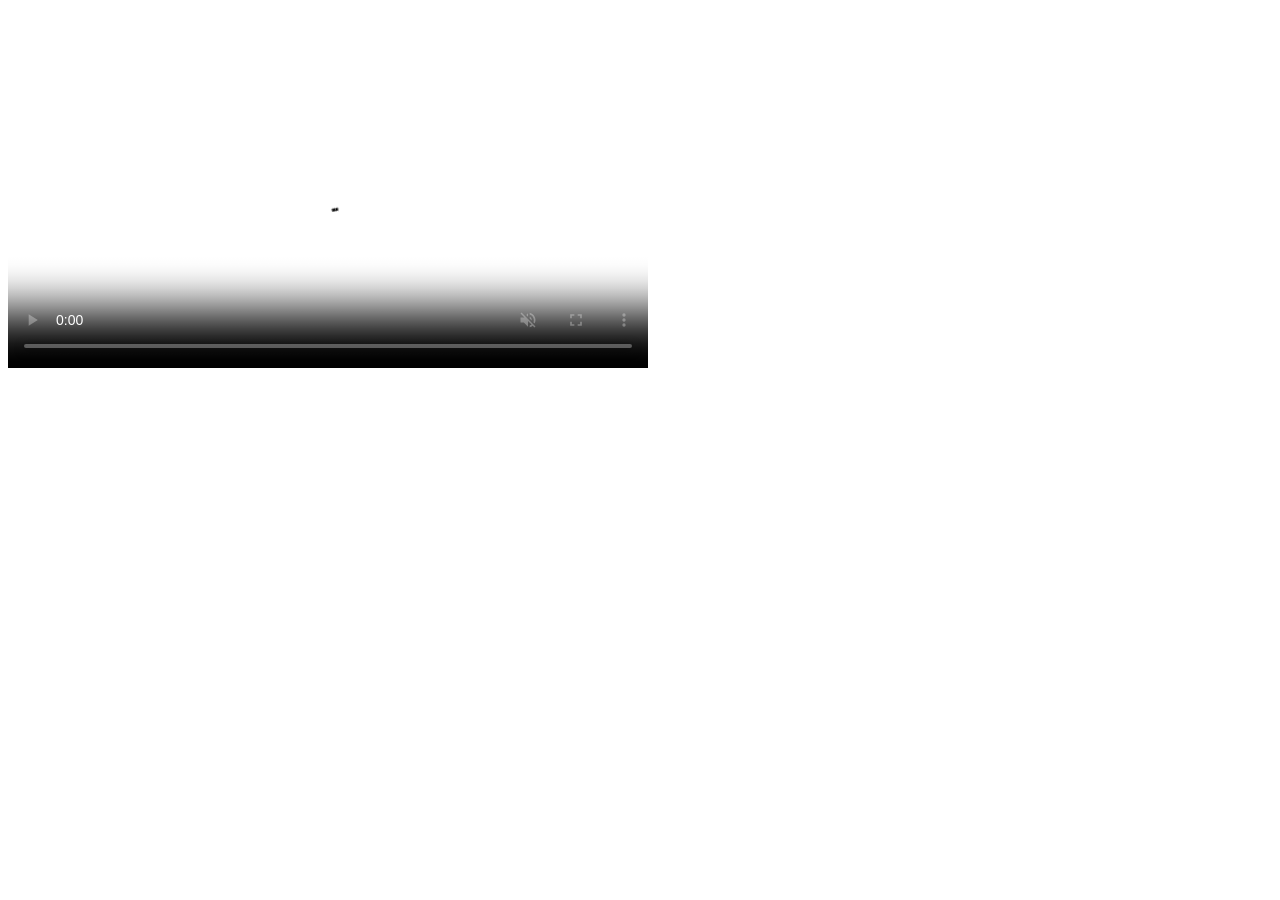
==== Chapter5/Embed Video/index.html @ 93112c6a "complete Exercises" ====
<!DOCTYPE html>
<html lang="en">
<head>
    <meta charset="UTF-8">
    <title>Embed Video</title>
    <link rel="stylesheet" href="style.css">
</head>
<body>
    <main>
        
            <video 
                src="myvideo.mp4.mp4" 
                poster="pposter.jpg" height="360" width="640"
                muted 
                controls>      
                      These forests are wide, beautiful, and large, perfect for relaxation.

            </video>
        
    </main>
</body>
</html>
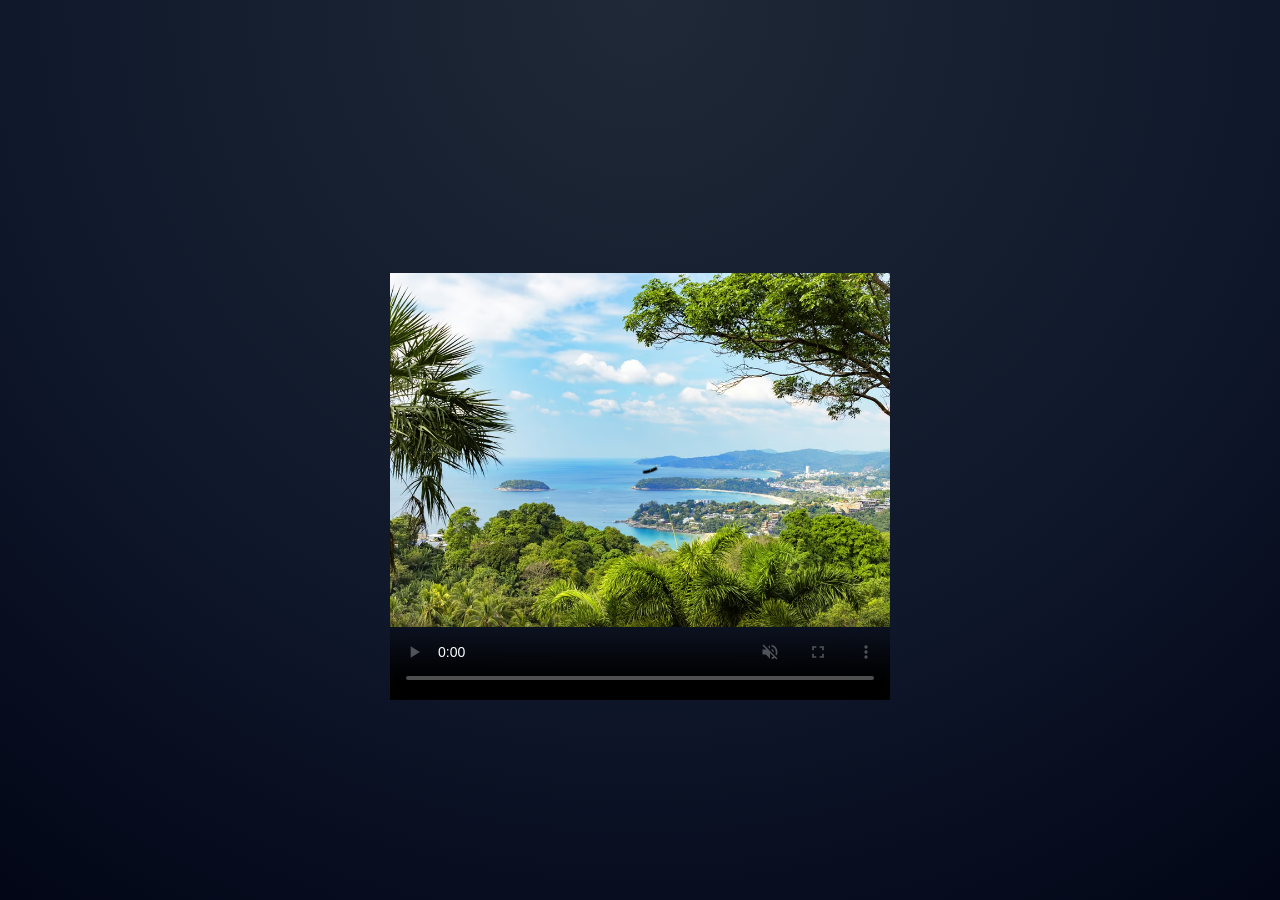
==== commit 6b1834ed: "complete exercises" ====
--- a/Chapter5/Embed Video/index.html
+++ b/Chapter5/Embed Video/index.html
@@ -8,15 +8,14 @@
 <body>
     <main>
         
-            <video 
-                src="myvideo.mp4.mp4" 
-                poster="pposter.jpg" height="360" width="640"
-                muted 
-                controls>      
-                      These forests are wide, beautiful, and large, perfect for relaxation.
+        <video 
+            src="video play.mp4" 
+            poster="Poster.avif" height="500" width="500"
+            muted 
+            controls>              
+        </video>
 
-            </video>
-        
+
     </main>
 </body>
 </html>
--- a/Chapter5/Embed Video/style.css
+++ b/Chapter5/Embed Video/style.css
@@ -0,0 +1,53 @@
+* {
+    margin: 0;
+    padding: 0;
+    box-sizing: border-box;
+}
+
+body {
+    min-height: 100vh;
+    font-family: Arial, sans-serif;
+    background: radial-gradient(circle at top, #1f2937 0%, #0f172a 60%, #020617 100%);
+    color: #e2e8f0;
+}
+
+main {
+    min-height: 100vh;
+    display: flex;
+    justify-content: center;
+    align-items: center;
+    padding: 30px;
+}
+
+.video-card {
+    width: min(950px, 100%);
+    background: rgba(15, 23, 42, 0.95);
+    border: 1px solid rgba(148, 163, 184, 0.18);
+    border-radius: 24px;
+    box-shadow: 0 24px 80px rgba(15, 23, 42, 0.55);
+    padding: 28px;
+    text-align: center;
+}
+
+.video-card h2 {
+    font-size: clamp(1.8rem, 2.5vw, 2.6rem);
+    margin-bottom: 18px;
+    letter-spacing: 0.015em;
+}
+
+.video-card video {
+    width: 100%;
+    max-width: 900px;
+    height: auto;
+    border-radius: 18px;
+    overflow: hidden;
+    box-shadow: 0 28px 60px rgba(0, 0, 0, 0.35);
+    background: #000;
+}
+
+.video-card p {
+    margin-top: 18px;
+    font-size: 1rem;
+    line-height: 1.7;
+    color: #cbd5e1;
+}
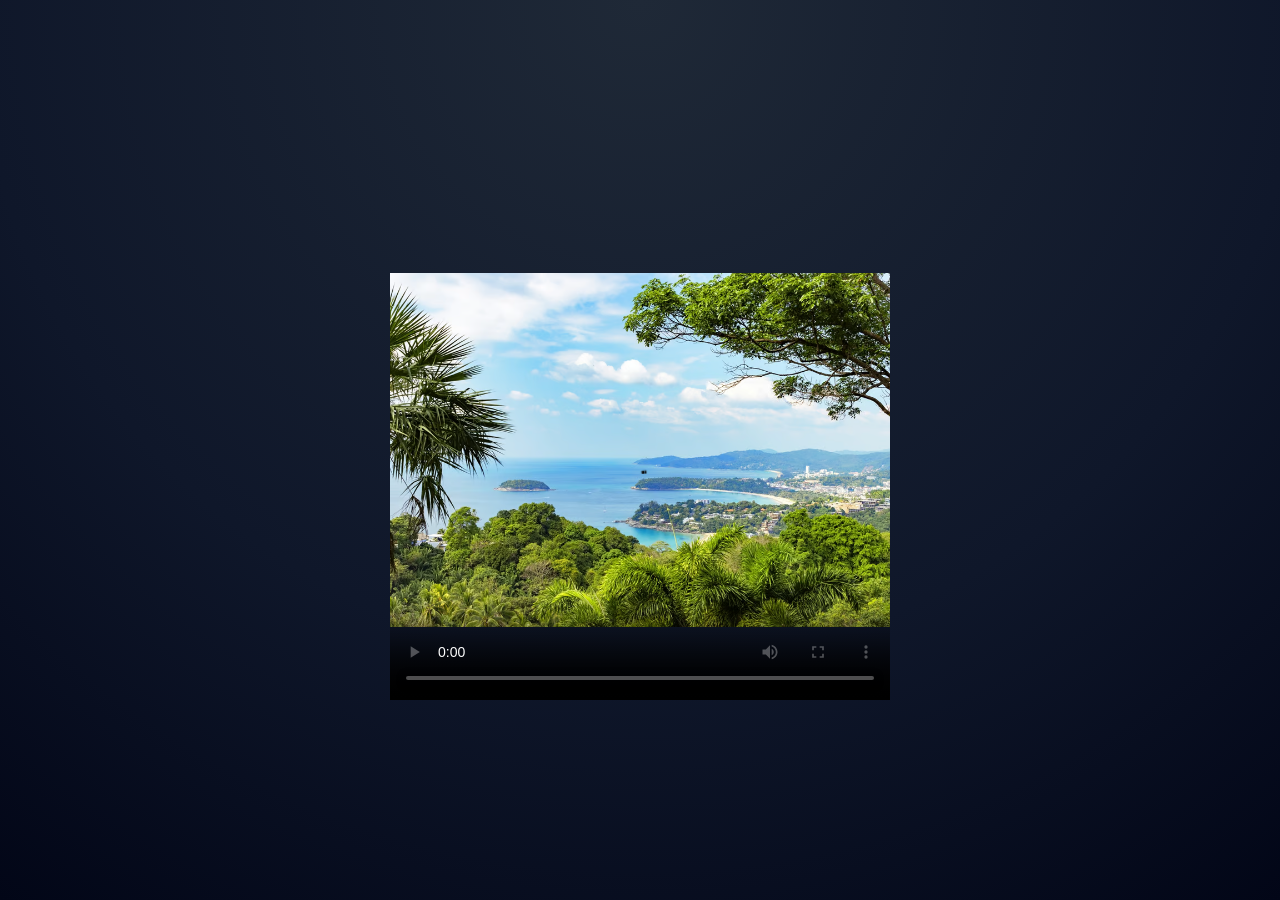
==== commit 079ba2fb: "change  to doing loop inside the video" ====
--- a/Chapter5/Embed Video/index.html
+++ b/Chapter5/Embed Video/index.html
@@ -11,10 +11,9 @@
         <video 
             src="video play.mp4" 
             poster="Poster.avif" height="500" width="500"
-            muted 
+            loop 
             controls>              
         </video>
-
 
     </main>
 </body>
